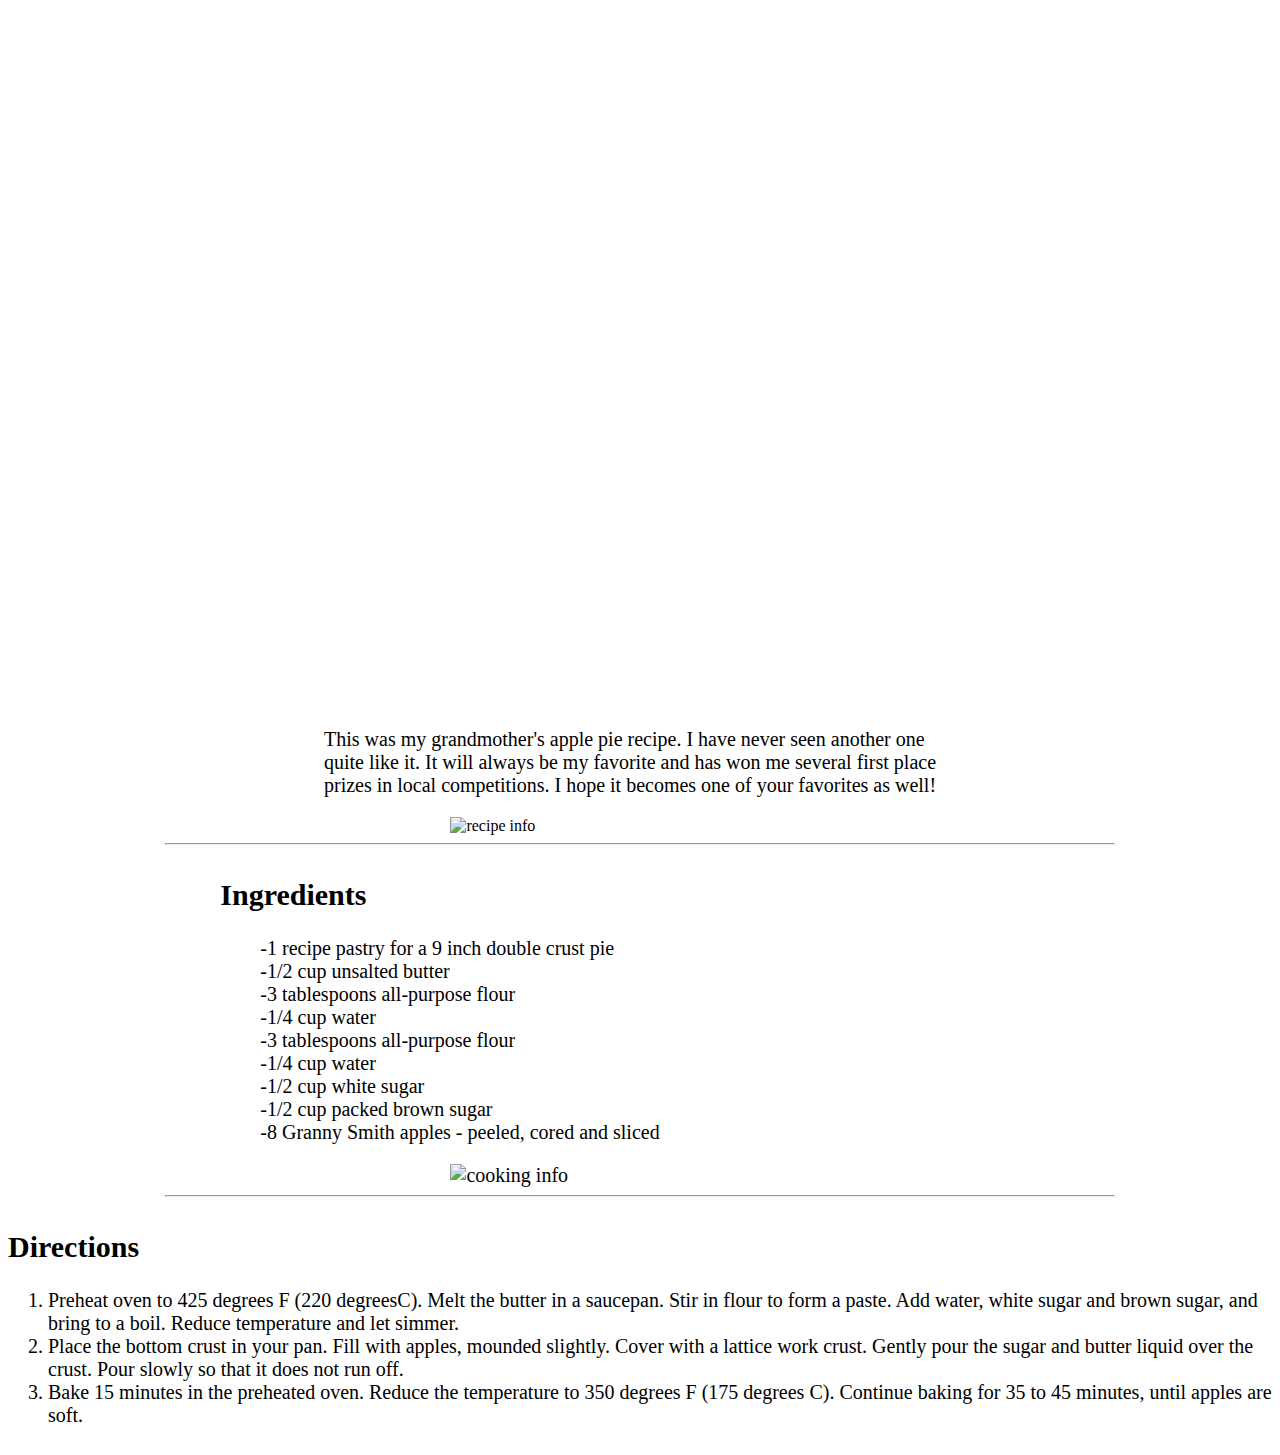
==== apple-pie/index.html @ c17781da "correct style.css page linked" ====
<!DOCTYPE html>
<html lang="en">
  <head>
    <meta charset="UTF-8" />
    <meta name="viewport" content="width=device-width, initial-scale=1.0" />
    <title>Apple Pie Recipe</title>
    <link href="/apple-pie/styles/style.css" rel="stylesheet">
  </head>
  <body>
    <header class="header">
      <h1>Apple Pie</h1>
    </header>    
    
    <section class="section-one">
      <div>
        <p class="ing-dir">This was my grandmother's apple pie recipe. I have never seen another one quite like it. 
          It will always be my favorite and has won me several first place prizes in local competitions. I hope it 
          becomes one of your favorites as well!
        </p>
        <img class="images" src="/apple-pie/images/recipe-info.png" alt="recipe info" />
      </div>
    </section>
    <hr>  
    
    <section class="ing-dir">
      <div>
        <h2>Ingredients</h2>
        <ul class="first-list">
          <li>1 recipe pastry for a 9 inch double crust pie</li>
          <li>1/2 cup unsalted butter</li>
          <li>3 tablespoons all-purpose flour</li>
          <li>1/4 cup water</li>
          <li>3 tablespoons all-purpose flour</li>
          <li>1/4 cup water</li>
          <li>1/2 cup white sugar</li>
          <li>1/2 cup packed brown sugar</li>
          <li>8 Granny Smith apples - peeled, cored and sliced</li>
        </ul>
      </div>
      <img class="images" src="/apple-pie/images/cooking-info.png" alt="cooking info" />
    </section>
    <hr>

    <section class="ing-dir">
      <div>
        <h2>Directions</h2> 
        <ol>
          <li>Preheat oven to 425 degrees F (220 degreesC). Melt the butter in a saucepan. Stir in flour to form a paste. 
            Add water, white sugar and brown sugar, and bring to a boil. Reduce temperature and let simmer.
          </li>
          <li>Place the bottom crust in your pan. Fill with apples, mounded slightly. Cover with a lattice work crust. 
            Gently pour the sugar and butter liquid over the crust. Pour slowly so that it does not run off.
          </li>
          <li>Bake 15 minutes in the preheated oven. Reduce the temperature to 350 degrees F (175 degrees C). Continue 
            baking for 35 to 45 minutes, until apples are soft.
          </li>
        </ol>
      </div>
    </section>
  </body>
</html>
---- apple-pie/styles/style.css ----
h1 {
    text-align: center;
    color: white;
    padding-top: 200px;
    font-size: 80px;
}

.header {
    background-image: url(/apple-pie/images/apple-pie.jpg);
    background-position: 0 0;
    background-repeat: no-repeat;
    background-size: cover;
    height: 650px;
    padding-top: 50px;
    position: relative;
    font-family: Arial, Helvetica, sans-serif;
}

.section-one > div {
    display: flex;
    justify-content: center;
    flex-direction: column;
}

.section-one > div > p {
    width: 50%;
    margin-left: auto;
    margin-right: auto;
}

hr {
    width: 75%;
}

.ing-dir {
    display: flex;
    align-items: center;
    justify-content: center;
    flex-direction: column;
    font-size: 20px;
}

.images {
    display: block;
    margin-left: auto;
    margin-right: auto;
    width: 30%;
}

.first-list li {
    list-style-type: none;
    padding-right: 400px; 
}

ul > li:before {
    content: "-";
    text-indent: -5px;
}
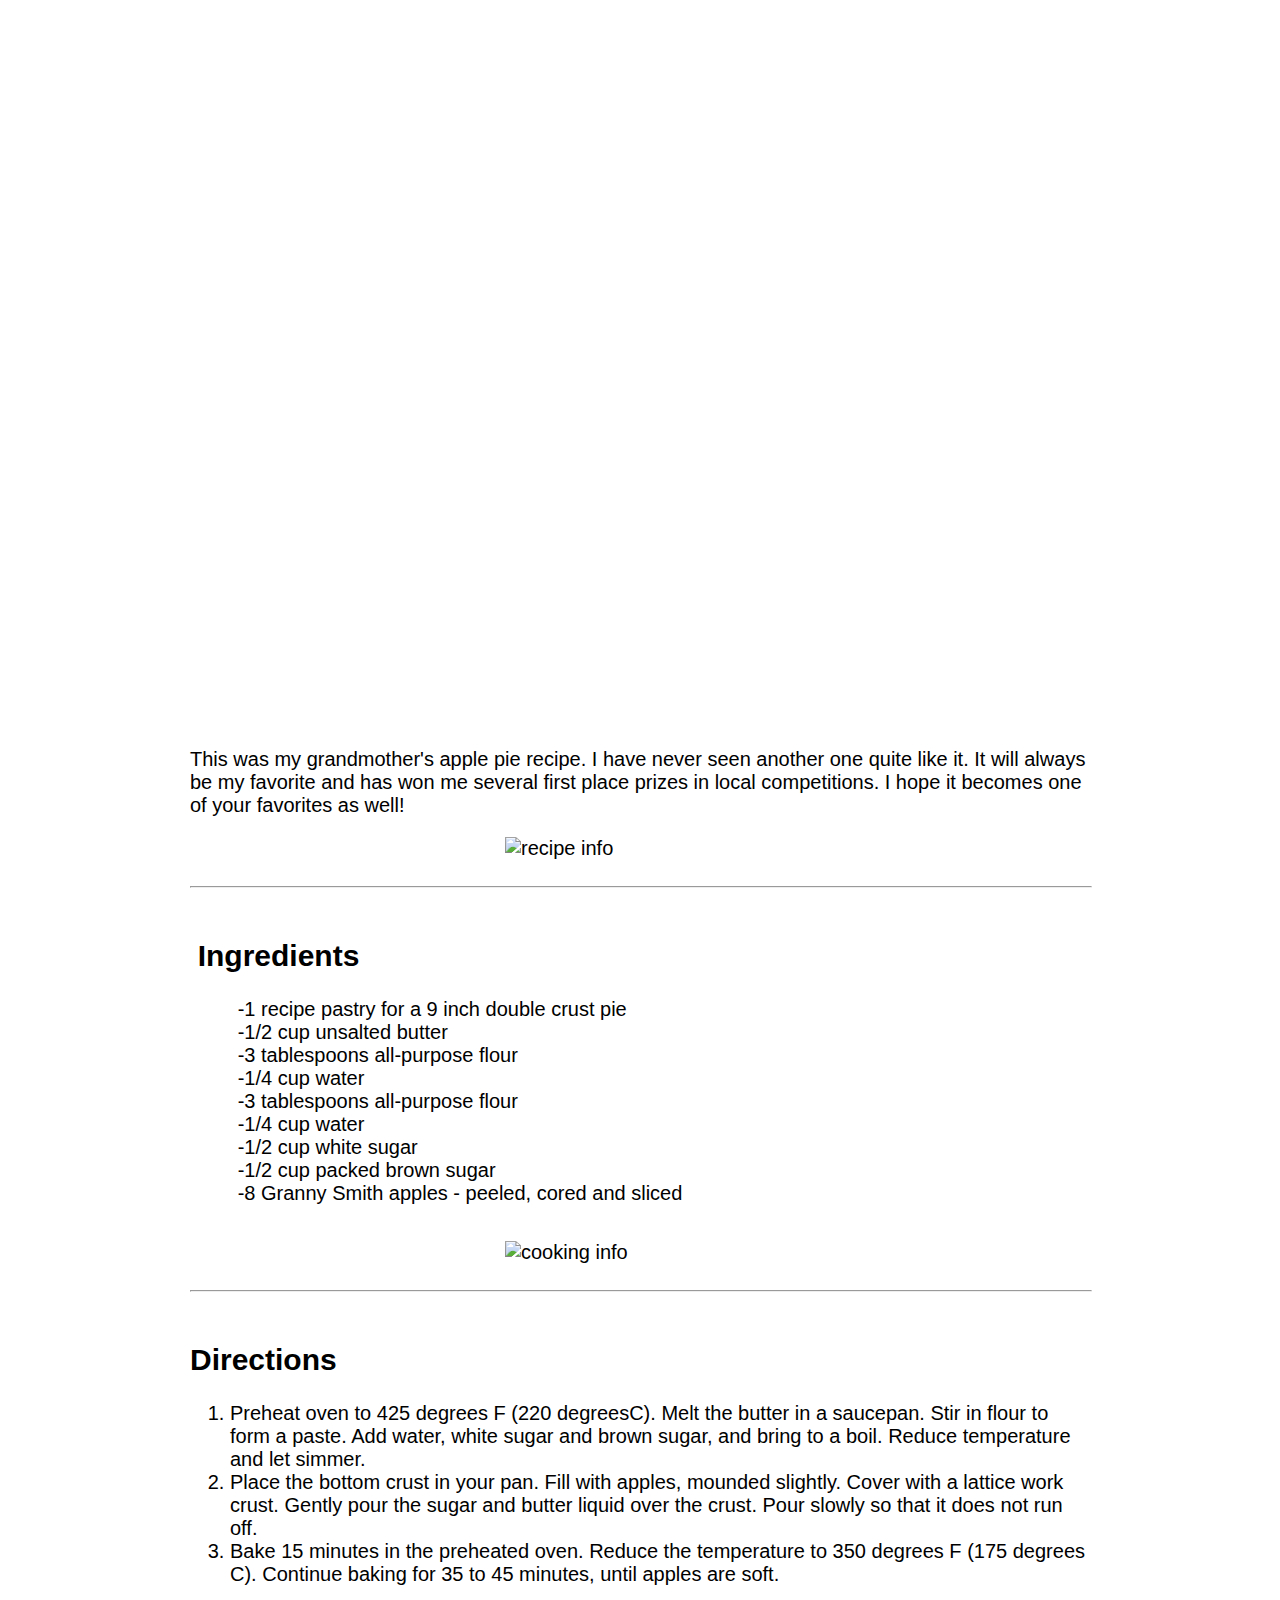
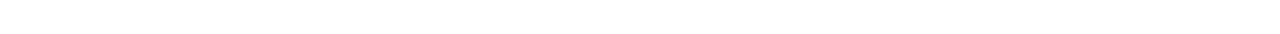
==== commit 3a8faffa: "add section css" ====
--- a/apple-pie/index.html
+++ b/apple-pie/index.html
@@ -4,28 +4,27 @@
     <meta charset="UTF-8" />
     <meta name="viewport" content="width=device-width, initial-scale=1.0" />
     <title>Apple Pie Recipe</title>
-    <link href="/apple-pie/styles/style.css" rel="stylesheet">
+    <link href="./styles/style.css" rel="stylesheet">
   </head>
   <body>
     <header class="header">
       <h1>Apple Pie</h1>
     </header>    
     
-    <section class="section-one">
-      <div>
-        <p class="ing-dir">This was my grandmother's apple pie recipe. I have never seen another one quite like it. 
-          It will always be my favorite and has won me several first place prizes in local competitions. I hope it 
-          becomes one of your favorites as well!
+    <section class="text-section">
+      <div class="align-text">
+        <p>
+        This was my grandmother's apple pie recipe. I have never seen another one quite like it. 
+        It will always be my favorite and has won me several first place prizes in local competitions. 
+        I hope it becomes one of your favorites as well!
         </p>
         <img class="images" src="/apple-pie/images/recipe-info.png" alt="recipe info" />
       </div>
-    </section>
     <hr>  
-    
-    <section class="ing-dir">
-      <div>
+
+      <div class="align-text">
         <h2>Ingredients</h2>
-        <ul class="first-list">
+        <ul class="list">
           <li>1 recipe pastry for a 9 inch double crust pie</li>
           <li>1/2 cup unsalted butter</li>
           <li>3 tablespoons all-purpose flour</li>
@@ -38,21 +37,27 @@
         </ul>
       </div>
       <img class="images" src="/apple-pie/images/cooking-info.png" alt="cooking info" />
-    </section>
     <hr>
 
-    <section class="ing-dir">
-      <div>
+      <div class="align-text">
         <h2>Directions</h2> 
         <ol>
-          <li>Preheat oven to 425 degrees F (220 degreesC). Melt the butter in a saucepan. Stir in flour to form a paste. 
-            Add water, white sugar and brown sugar, and bring to a boil. Reduce temperature and let simmer.
+          <li>
+          Preheat oven to 425 degrees F (220 degreesC). Melt the butter in a saucepan. 
+          Stir in flour to form a paste. 
+          Add water, white sugar and brown sugar, and bring to a boil. 
+          Reduce temperature and let simmer.
           </li>
-          <li>Place the bottom crust in your pan. Fill with apples, mounded slightly. Cover with a lattice work crust. 
-            Gently pour the sugar and butter liquid over the crust. Pour slowly so that it does not run off.
+          <li>
+          Place the bottom crust in your pan. 
+          Fill with apples, mounded slightly. Cover with a lattice work crust. 
+          Gently pour the sugar and butter liquid over the crust. 
+          Pour slowly so that it does not run off.
           </li>
-          <li>Bake 15 minutes in the preheated oven. Reduce the temperature to 350 degrees F (175 degrees C). Continue 
-            baking for 35 to 45 minutes, until apples are soft.
+          <li>
+          Bake 15 minutes in the preheated oven. 
+          Reduce the temperature to 350 degrees F (175 degrees C). 
+          Continue baking for 35 to 45 minutes, until apples are soft.
           </li>
         </ol>
       </div>
--- a/apple-pie/styles/style.css
+++ b/apple-pie/styles/style.css
@@ -1,8 +1,5 @@
-h1 {
-    text-align: center;
-    color: white;
-    padding-top: 200px;
-    font-size: 80px;
+body {
+    font-family:'Segoe UI', Tahoma, Geneva, Verdana, sans-serif;
 }
 
 .header {
@@ -13,31 +10,29 @@
     height: 650px;
     padding-top: 50px;
     position: relative;
-    font-family: Arial, Helvetica, sans-serif;
 }
 
-.section-one > div {
-    display: flex;
-    justify-content: center;
-    flex-direction: column;
+h1 {
+    text-align: center;
+    color: white;
+    padding-top: 200px;
+    font-size: 80px;
 }
 
-.section-one > div > p {
-    width: 50%;
-    margin-left: auto;
-    margin-right: auto;
+.text-section { 
+    display: flex;
+    flex-direction: column;
+    align-items: center;
+    justify-content: center;
+    gap: 16px;
+    max-width: 900px;
+    margin: auto;
+    padding: 20px 10px;
+    font-size: 20px;
 }
 
 hr {
-    width: 75%;
-}
-
-.ing-dir {
-    display: flex;
-    align-items: center;
-    justify-content: center;
-    flex-direction: column;
-    font-size: 20px;
+    width: 900px;
 }
 
 .images {
@@ -47,7 +42,7 @@
     width: 30%;
 }
 
-.first-list li {
+.list li {
     list-style-type: none;
     padding-right: 400px; 
 }
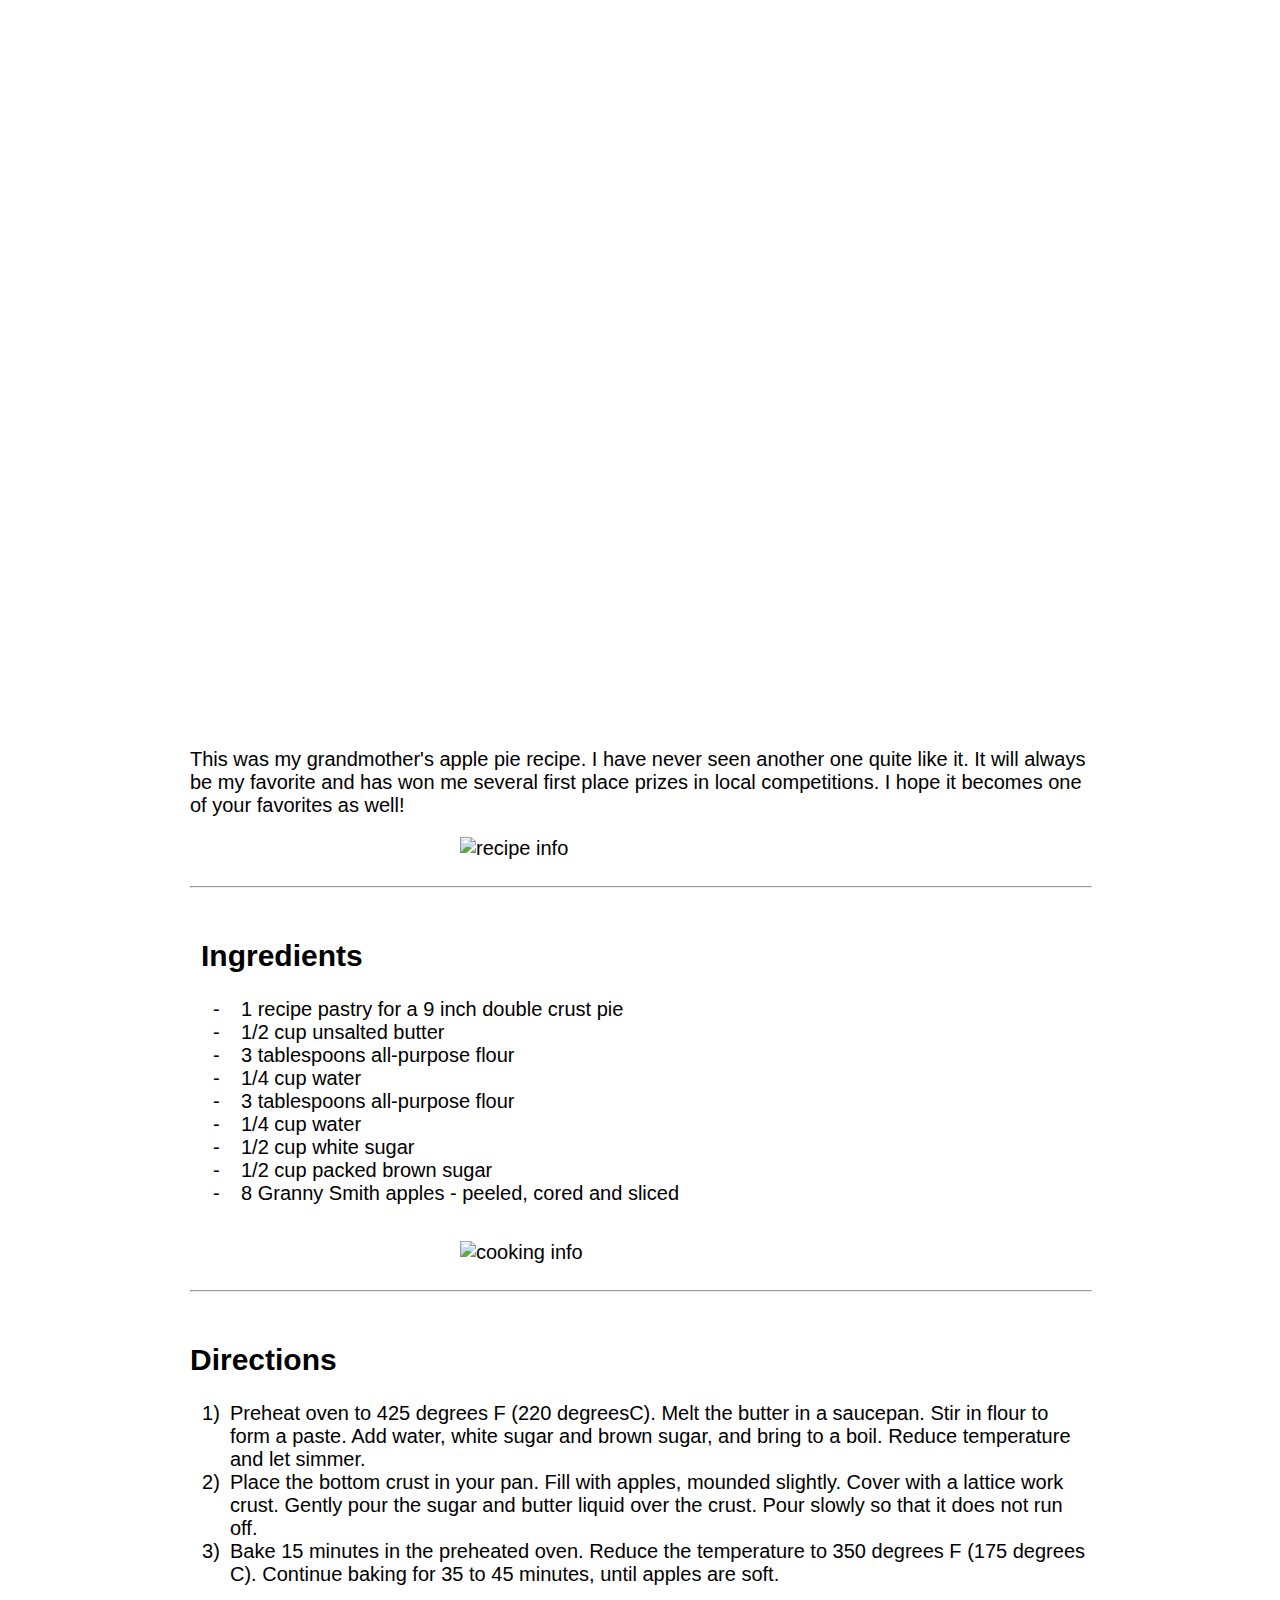
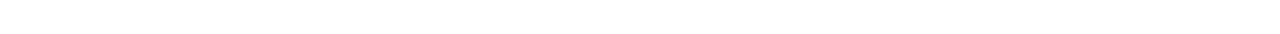
==== commit bc33e03d: "add index and css for french soup recipe" ====
--- a/apple-pie/index.html
+++ b/apple-pie/index.html
@@ -12,7 +12,7 @@
     </header>    
     
     <section class="text-section">
-      <div class="align-text">
+      <div>
         <p>
         This was my grandmother's apple pie recipe. I have never seen another one quite like it. 
         It will always be my favorite and has won me several first place prizes in local competitions. 
@@ -22,7 +22,7 @@
       </div>
     <hr>  
 
-      <div class="align-text">
+      <div>
         <h2>Ingredients</h2>
         <ul class="list">
           <li>1 recipe pastry for a 9 inch double crust pie</li>
@@ -39,7 +39,7 @@
       <img class="images" src="/apple-pie/images/cooking-info.png" alt="cooking info" />
     <hr>
 
-      <div class="align-text">
+      <div>
         <h2>Directions</h2> 
         <ol>
           <li>
--- a/apple-pie/styles/style.css
+++ b/apple-pie/styles/style.css
@@ -39,15 +39,38 @@
     display: block;
     margin-left: auto;
     margin-right: auto;
-    width: 30%;
+    width: 40%;
 }
 
-.list li {
-    list-style-type: none;
+ul {
+    counter-reset: list;
+}
+
+ul > li {
+    list-style: none;
+    position: relative;
     padding-right: 400px; 
 }
 
 ul > li:before {
-    content: "-";
-    text-indent: -5px;
+    counter-increment: list;
+    content: "- ";
+    position: absolute;
+    text-indent: -1.4em;
 }
+
+ol {
+    counter-reset: list;
+}
+  
+ol > li {
+    list-style: none;
+    position: relative;
+}
+
+ol > li:before {
+    counter-increment: list;
+    content: counter(list) ") ";
+    position: absolute;
+    left: -1.4em;
+}